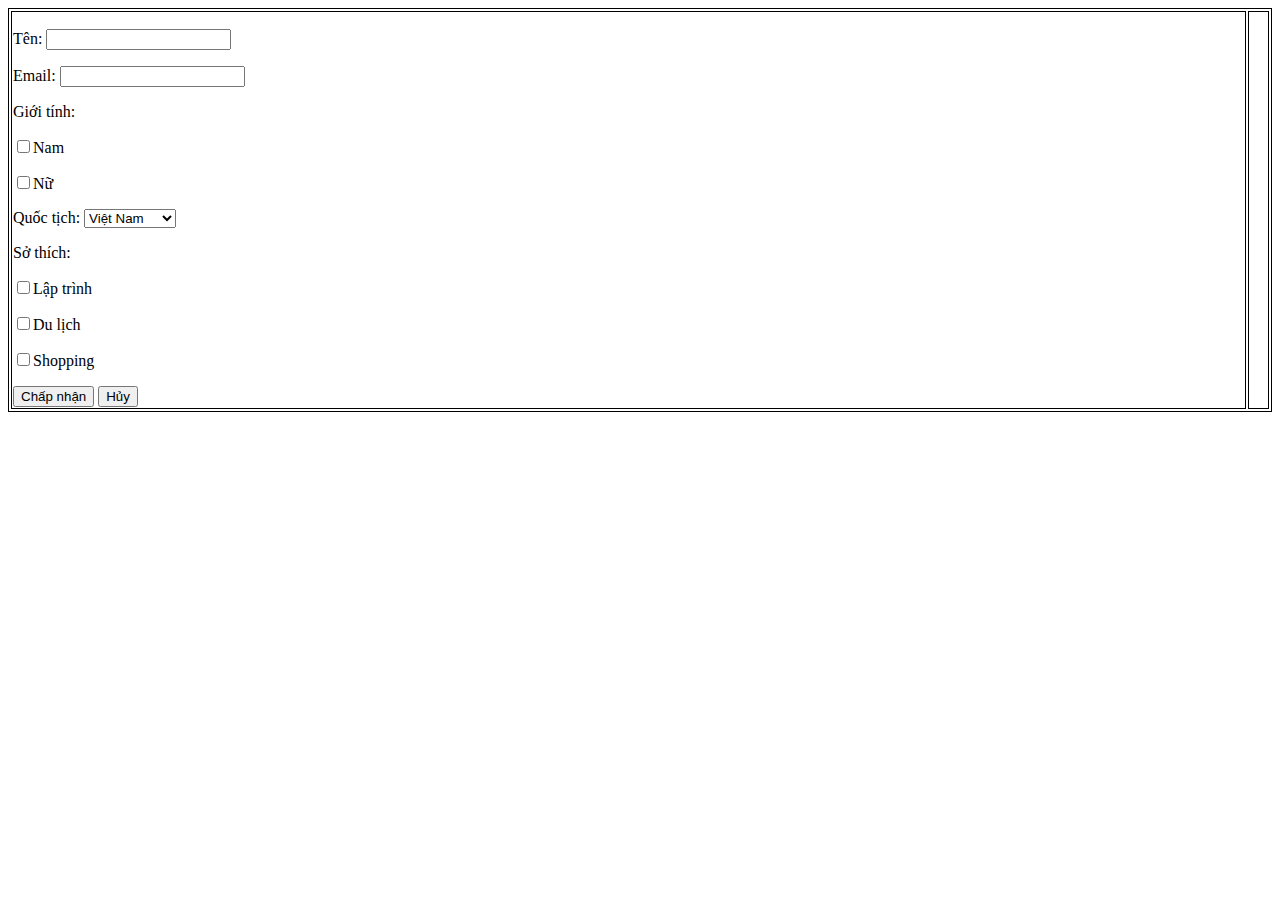
==== bttaobang.html @ f9b323f2 "Add files via upload" ====
<!DOCTYPE html>
<html lang="en">
<head>
    <meta charset="UTF-8">
    <meta http-equiv="X-UA-Compatible" content="IE=edge">
    <meta name="viewport" content="width=device-width, initial-scale=1.0">
    <title>Document</title>
    <style>
        table, th, td {
        border:1px solid black;
        }
        #checkbox2{
            display: inline;
        }
        #yeucau{
            background-color: yellow;
        }

    </style>
</head>
<body>
   

<table style="width:100%">
  <tr>
    <td>
    <div class="tableleft">
        <form id="myForm" action="">
            <p>Tên: <input id="textbox1" name="textname" type="text" /></p>
            <p>Email: <input id="textbox2" name="email" type="text" /></p>
        </form>
        <p>Giới tính: </p>
            <p><input id="checkbox1" name="nam" type="checkbox" />Nam</p>
            <p><input id="checkbox2" name="nu" type="checkbox" />Nữ</p>
            <label for="quoctich">Quốc tịch:</label>
                <select id="quoctich">
                <option value="Việt Nam">Việt Nam</option>
                <option value="Trung Quốc">Trung Quốc</option>
                <option value="Nhật Bản">Nhật Bản</option>
                <option value="Hàn Quốc">Hàn Quốc</option>
                <option value="Việt Nam" selected>Việt Nam</option>
                </select>
            <p>Sở thích:</p>
            <p><input id="checkbox1" name="laptrinh" type="checkbox" />Lập trình</p>
            <p><input id="checkbox2" name="dulich" type="checkbox" />Du lịch</p>
            <p><input id="checkbox2" name="shopping" type="checkbox" />Shopping</p> 
            <p id="yeucau"></p>
                <button type="button" onclick="chapnhan()">Chấp nhận  </button>            
                <button type="button" onclick="huy()">Hủy </button>            
    </div>
    </td>
    <td>
    <div class="tableright">
        
    </div>
    </td>
   
  </tr>
</table>
<script>
    
</script>
         
</body>
</html>
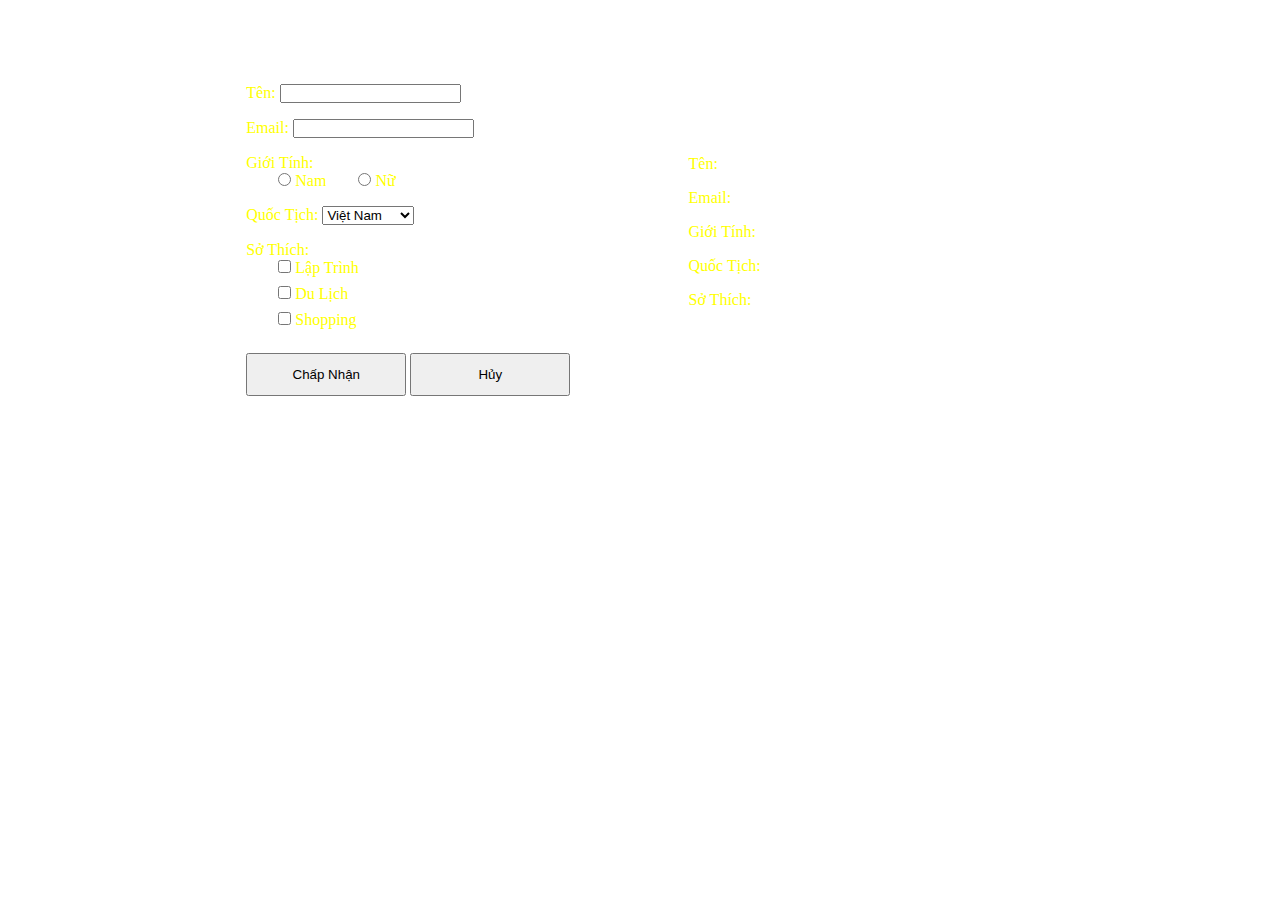
==== commit 5d4972f6: "Update bttaobang.html" ====
--- a/bttaobang.html
+++ b/bttaobang.html
@@ -1,3 +1,4 @@
+
 <!DOCTYPE html>
 <html lang="en">
 <head>
@@ -5,61 +6,184 @@
     <meta http-equiv="X-UA-Compatible" content="IE=edge">
     <meta name="viewport" content="width=device-width, initial-scale=1.0">
     <title>Document</title>
-    <style>
-        table, th, td {
-        border:1px solid black;
+</head>
+<style>
+    * {
+        box-sizing: border-box;
+        margin: 0;
+        padding: 0;
+    }
+    section {
+        display: flex;
+        justify-content: center;
+        height: 100%;
+    }
+    .container {
+        display: flex;
+        width: 60rem;
+        height: 30rem;
+        margin: auto;
+        color: yellow;
+        
+    }
+    .input-data {
+        display: flex;
+        justify-content: center;
+        align-items: center;
+        width: 100%;
+        padding: 2em;
+        background-image: url("https://images.unsplash.com/photo-1507608616759-54f48f0af0ee?ixlib=rb-1.2.1&ixid=MnwxMjA3fDB8MHxwaG90by1wYWdlfHx8fGVufDB8fHx8&auto=format&fit=crop&w=687&q=80");
+    }
+    input[type="submit"],
+    input[type="reset"] {
+        width: 10rem;
+        padding: .9em 0;
+    }
+    form > *,
+    content > * {
+        padding-bottom: 1em;
+    }
+    .flex {
+        display: flex;
+    }
+    .gender > * {
+        padding-left: 2em;
+    }
+    .hobby {
+        flex-direction: column;
+    }
+    .hobby > * {
+        padding-left: 2em;
+        padding-bottom: .5em;
+    }
+    .button {
+        padding: 0;
+    }
+    .output-data {
+        display: flex;
+        align-items: center;
+        width: 100%;
+        background-image: url("https://images.unsplash.com/photo-1500530855697-b586d89ba3ee?ixlib=rb-1.2.1&ixid=MnwxMjA3fDB8MHxwaG90by1wYWdlfHx8fGVufDB8fHx8&auto=format&fit=crop&w=687&q=80");
+        
+    }
+    .content > * {
+        padding-left: 2em;
+        padding-bottom: 1em;
+    }
+    @media (max-width: 60rem) {
+        .container {
+            flex-direction: column;
         }
-        #checkbox2{
-            display: inline;
+        .content {
+            display: flex;
+            flex-direction: column;
+            justify-content: center;
+            height: 15rem;
         }
-        #yeucau{
-            background-color: yellow;
-        }
+    }
+</style>
+<body>
+    <section>
+        <div class="container">
+            <div class="input-data">
+                <form id="user-detail">
 
-    </style>
-</head>
-<body>
-   
+                    <div class="name">
+                        <label for="name">Tên:</label>
+                        <input type="text" id="user-name">
+                    </div>
+                    <div class="email">
+                        <label for="name">Email:</label>
+                        <input type="text" id="user-email">
+                    </div>
 
-<table style="width:100%">
-  <tr>
-    <td>
-    <div class="tableleft">
-        <form id="myForm" action="">
-            <p>Tên: <input id="textbox1" name="textname" type="text" /></p>
-            <p>Email: <input id="textbox2" name="email" type="text" /></p>
-        </form>
-        <p>Giới tính: </p>
-            <p><input id="checkbox1" name="nam" type="checkbox" />Nam</p>
-            <p><input id="checkbox2" name="nu" type="checkbox" />Nữ</p>
-            <label for="quoctich">Quốc tịch:</label>
-                <select id="quoctich">
-                <option value="Việt Nam">Việt Nam</option>
-                <option value="Trung Quốc">Trung Quốc</option>
-                <option value="Nhật Bản">Nhật Bản</option>
-                <option value="Hàn Quốc">Hàn Quốc</option>
-                <option value="Việt Nam" selected>Việt Nam</option>
-                </select>
-            <p>Sở thích:</p>
-            <p><input id="checkbox1" name="laptrinh" type="checkbox" />Lập trình</p>
-            <p><input id="checkbox2" name="dulich" type="checkbox" />Du lịch</p>
-            <p><input id="checkbox2" name="shopping" type="checkbox" />Shopping</p> 
-            <p id="yeucau"></p>
-                <button type="button" onclick="chapnhan()">Chấp nhận  </button>            
-                <button type="button" onclick="huy()">Hủy </button>            
-    </div>
-    </td>
-    <td>
-    <div class="tableright">
-        
-    </div>
-    </td>
-   
-  </tr>
-</table>
+                    <label for="gender">Giới Tính:</label>
+                    <div class="flex gender">
+                        <div class="male">
+                            <input type="radio" name="gender" value="Nam" id="user-gender">
+                            <label for="male">Nam</label>
+                        </div>
+                        <div class="female">
+                            <input type="radio" name="gender" value="Nữ" id="user-gender">
+                            <label for="female">Nữ</label>
+                        </div>
+                    </div>
+
+                    <div class="nation">
+                        <label for="nation">Quốc Tịch:</label>
+                        <select name="nationality" id="user-nation">
+                            <option>Việt Nam</option>
+                            <option>Hàn quốc</option>
+                            <option>Trung Quốc</option>
+                            <option>Nhật Bản</option>
+                            <option>USA</option>
+                        </select>
+                    </div>
+
+                    <label for="hobby">Sở Thích:</label>
+                    <div class="flex hobby">
+                        <div class="coding">
+                            <input type="checkbox" name="hobby" value="Lập Trình">
+                            <label for="coding">Lập Trình</label>
+                        </div>
+                        <div class="travel">
+                            <input type="checkbox" name="hobby" value="Du Lịch">
+                            <label for="travel">Du Lịch</label>
+                        </div>
+                        <div class="shopping">
+                            <input type="checkbox" name="hobby" value="Shopping">
+                            <label for="shopping">Shopping</label>
+                        </div>
+
+                    </div>
+
+                    <div class="button">
+                        <input type="submit" value="Chấp Nhận" id="submit">
+                        <input type="reset" value="Hủy" id="reset">
+                    </div>
+                </form>
+            </div>
+
+            <div class="output-data">
+                <div class="content">
+                    <p class="content-name">Tên:</p>
+                    <p class="content-email">Email:</p>
+                    <p class="content-gender">Giới Tính:</p>
+                    <p class="content-nation">Quốc Tịch:</p>
+                    <p class="content-hobby">Sở Thích:</p>
+                </div>
+            </div>
+
+        </div>
+    </section>
+</body>
 <script>
-    
+    const form = document.getElementById('user-detail').addEventListener('submit', (e) => {
+        e.preventDefault();
+        const name = document.getElementById('user-name').value;
+        document.querySelector('.content-name').textContent = `Tên: ${name}`;
+
+        const email = document.getElementById('user-email').value;
+        document.querySelector('.content-email').textContent = `Email: ${email}`;
+
+        const genders = document.getElementsByName('gender');
+        genders.forEach(gender => {
+            if (gender.checked == true) {
+                document.querySelector('.content-gender').textContent = `Giới Tính: ${gender.value}`;
+            };
+        });
+
+        const nation = document.getElementById('user-nation').value;
+        document.querySelector('.content-nation').textContent = `Quốc Tịch: ${nation}`;
+
+        const hobbies = document.getElementsByName('hobby');
+        hobbyArray = [];
+        hobbies.forEach(hobby => {
+            if (hobby.checked == true) {
+                hobbyArray.push(hobby.value);
+            };
+        });
+        document.querySelector('.content-hobby').textContent = `Sở Thích: ${hobbyArray.join(', ')}`;
+    });
 </script>
-         
-</body>
-</html>+</html>
